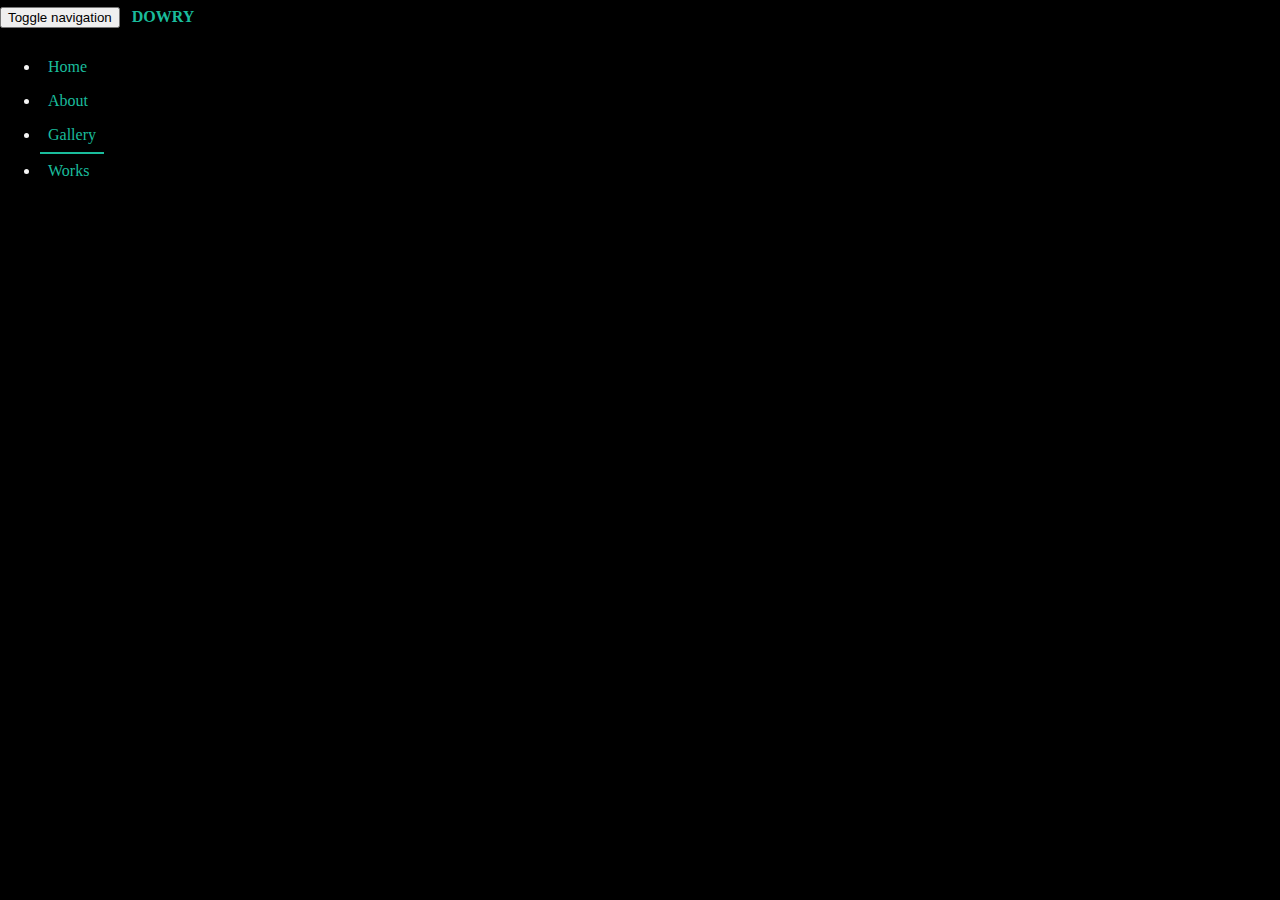
==== gallery.html @ 6ea1c638 "Added css Animations" ====
﻿<!DOCTYPE html>
<html>
<head>
    <title>Gallery</title>
	<meta charset="utf-8" />
    <meta http-equiv="X-UA-Compatible" content="IE=edge">
    <meta name="viewport" content="width=device-width, initial-scale=1">
    <meta name="description" content="">
    <meta name="author" content="Shubham Kumar">
    <link href="Content/font-awesome.css" rel="stylesheet" />
    <link href="Content/cosmo-bootstrap.min.css" rel="stylesheet" />
    <link href="Content/CustomStyle.css" rel="stylesheet" />
    <link href="Content/animations.css" rel="stylesheet" />

    <!-- Just for debugging purposes. Don't actually copy this line! -->
    <!--[if lt IE 9]><script src="../../assets/js/ie8-responsive-file-warning.js"></script><![endif]-->
    <!-- HTML5 shim and Respond.js IE8 support of HTML5 elements and media queries -->
    <!--[if lt IE 9]>
      <script src="https://oss.maxcdn.com/libs/html5shiv/3.7.0/html5shiv.js"></script>
      <script src="https://oss.maxcdn.com/libs/respond.js/1.4.2/respond.min.js"></script>
    <![endif]-->

</head>
<body>

    <div class="navbar navbar-default navbar-fixed-top slideUp" role="navigation">
        <div class="container">
            <div class="navbar-header">
                <button type="button" class="navbar-toggle" data-toggle="collapse" data-target=".navbar-collapse">
                    <span class="sr-only">Toggle navigation</span>
                    <span class="icon-bar"></span>
                    <span class="icon-bar"></span>
                    <span class="icon-bar"></span>
                </button>
                <a class="navbar-brand" href="index.html">DOWRY</a>
            </div>
            <div class="navbar-collapse collapse">
                <ul class="nav navbar-nav navbar-right">
                    <li><a href="index.html">Home</a></li>
                    <li><a href="what_is_dowry.html">About</a></li>
                    <li class="active"><a href="gallery.html">Gallery</a></li>
                    <li><a href="#">Works</a></li>
                </ul>
            </div><!--/.nav-collapse -->
        </div>
    </div>


    <script src="Scripts/jquery-2.1.4.js"></script>
    <script src="Scripts/bootstrap.js"></script>
</body>
</html>
---- Content/CustomStyle.css ----
﻿body {
  margin: 0;
  background: #000; 
  color:whitesmoke;
}
.mar1{
    margin-top:65px;
}
video { 
    position: fixed;
    top: 50%;
    left: 50%;
    min-width: 100%;
    min-height: 100%;
    width: auto;
    height: auto;
    z-index: -100;
    transform: translateX(-50%) translateY(-50%);
 background: url('//demosthenes.info/assets/images/polina.jpg') no-repeat;
  background-size: cover;
  transition: 1s opacity;
}
.stopfade { 
   opacity: .5;
}

#polina { 
  font-family: Agenda-Light, Agenda Light, Agenda, Arial Narrow, sans-serif;
  font-weight:100; 
  background: rgba(0,0,0,0.3);
  color: white;
  padding: 2rem;
  width: 33%;
  margin:2rem;
  float: right;
  font-size: 1.2rem;
  margin-top:38%;
}
h1 {
  font-size: 3rem;
  text-transform: uppercase;
  margin-top: 0;
  letter-spacing: .3rem;
}
#polina button { 
  display: block;
  width: 80%;
  padding: .4rem;
  border: none; 
  margin: 1rem auto; 
  font-size: 1.3rem;
  background: rgba(255,255,255,0.23);
  color: #fff;
  border-radius: 3px; 
  cursor: pointer;
  transition: .3s background;
}
#polina button:hover { 
   background: rgba(0,0,0,0.5);
}

a {
  display: inline-block;
  color: #fff;
  text-decoration: none;
  background:transparent;
  padding: .5rem;
  transition: .6s background; 
}
a:hover{
  background:transparent;
}
@media screen and (max-width: 500px) { 
  div{width:70%;} 
}
@media screen and (max-device-width: 800px) {
  html { background: url(//demosthenes.info/assets/images/polina.jpg) #000 no-repeat center center fixed; }
  #bgvid { display: none; }
}

/* Navigation Menu */
.navbar-brand {
	font-weight: 900;
}

.navbar-default .navbar-brand {
	color: #1abc9c;
}

.navbar-default {
	background-color: transparent;
	border-color: transparent;
}

.navbar-default .navbar-nav > .active > a, .navbar-default .navbar-nav > .active > a:hover, .navbar-default .navbar-nav > .active > a:focus {
	color: #1abc9c;
	background-color: transparent;
	border-bottom: 2px solid #1abc9c
}

.navbar-default .navbar-nav > li > a {
	color: #1abc9c;
}

.box {
    opacity: 0.95;
    margin-bottom: 20px;
    padding-top:65px;
    padding: 30px 15px;
    background: white;
    color:#000;
    background:rgba(255,255,255,0.9);
}

footer {
    opacity: 0.95;
    background: #fff;
    background: rgba(255,255,255,0.9);
}

footer p {
   
 margin: 0;
    padding: 50px 0;
}

@media screen and (min-width:1200px) {
    .box:after {
        content: '';
        display: table;
  
      clear: both;
    }
}
---- Content/animations.css ----
/*
==============================================
CSS3 ANIMATION CHEAT SHEET
==============================================

Made by Justin Aguilar

www.justinaguilar.com/animations/

Questions, comments, concerns, love letters:
justin@justinaguilar.com
==============================================
*/

/*
==============================================
slideDown
==============================================
*/


.slideDown{
	animation-name: slideDown;
	-webkit-animation-name: slideDown;	

	animation-duration: 1s;	
	-webkit-animation-duration: 1s;

	animation-timing-function: ease;	
	-webkit-animation-timing-function: ease;	

	visibility: visible !important;						
}

@keyframes slideDown {
	0% {
		transform: translateY(-100%);
	}
	50%{
		transform: translateY(8%);
	}
	65%{
		transform: translateY(-4%);
	}
	80%{
		transform: translateY(4%);
	}
	95%{
		transform: translateY(-2%);
	}			
	100% {
		transform: translateY(0%);
	}		
}

@-webkit-keyframes slideDown {
	0% {
		-webkit-transform: translateY(-100%);
	}
	50%{
		-webkit-transform: translateY(8%);
	}
	65%{
		-webkit-transform: translateY(-4%);
	}
	80%{
		-webkit-transform: translateY(4%);
	}
	95%{
		-webkit-transform: translateY(-2%);
	}			
	100% {
		-webkit-transform: translateY(0%);
	}	
}

/*
==============================================
slideUp
==============================================
*/


.slideUp{
	animation-name: slideUp;
	-webkit-animation-name: slideUp;	

	animation-duration: 1s;	
	-webkit-animation-duration: 1s;

	animation-timing-function: ease;	
	-webkit-animation-timing-function: ease;

	visibility: visible !important;			
}

@keyframes slideUp {
	0% {
		transform: translateY(100%);
	}
	50%{
		transform: translateY(-8%);
	}
	65%{
		transform: translateY(4%);
	}
	80%{
		transform: translateY(-4%);
	}
	95%{
		transform: translateY(2%);
	}			
	100% {
		transform: translateY(0%);
	}	
}

@-webkit-keyframes slideUp {
	0% {
		-webkit-transform: translateY(100%);
	}
	50%{
		-webkit-transform: translateY(-8%);
	}
	65%{
		-webkit-transform: translateY(4%);
	}
	80%{
		-webkit-transform: translateY(-4%);
	}
	95%{
		-webkit-transform: translateY(2%);
	}			
	100% {
		-webkit-transform: translateY(0%);
	}	
}

/*
==============================================
slideLeft
==============================================
*/


.slideLeft{
	animation-name: slideLeft;
	-webkit-animation-name: slideLeft;	

	animation-duration: 1s;	
	-webkit-animation-duration: 1s;

	animation-timing-function: ease-in-out;	
	-webkit-animation-timing-function: ease-in-out;		

	visibility: visible !important;	
}

@keyframes slideLeft {
	0% {
		transform: translateX(150%);
	}
	50%{
		transform: translateX(-8%);
	}
	65%{
		transform: translateX(4%);
	}
	80%{
		transform: translateX(-4%);
	}
	95%{
		transform: translateX(2%);
	}			
	100% {
		transform: translateX(0%);
	}
}

@-webkit-keyframes slideLeft {
	0% {
		-webkit-transform: translateX(150%);
	}
	50%{
		-webkit-transform: translateX(-8%);
	}
	65%{
		-webkit-transform: translateX(4%);
	}
	80%{
		-webkit-transform: translateX(-4%);
	}
	95%{
		-webkit-transform: translateX(2%);
	}			
	100% {
		-webkit-transform: translateX(0%);
	}
}

/*
==============================================
slideRight
==============================================
*/


.slideRight{
	animation-name: slideRight;
	-webkit-animation-name: slideRight;	

	animation-duration: 1s;	
	-webkit-animation-duration: 1s;

	animation-timing-function: ease-in-out;	
	-webkit-animation-timing-function: ease-in-out;		

	visibility: visible !important;	
}

@keyframes slideRight {
	0% {
		transform: translateX(-150%);
	}
	50%{
		transform: translateX(8%);
	}
	65%{
		transform: translateX(-4%);
	}
	80%{
		transform: translateX(4%);
	}
	95%{
		transform: translateX(-2%);
	}			
	100% {
		transform: translateX(0%);
	}	
}

@-webkit-keyframes slideRight {
	0% {
		-webkit-transform: translateX(-150%);
	}
	50%{
		-webkit-transform: translateX(8%);
	}
	65%{
		-webkit-transform: translateX(-4%);
	}
	80%{
		-webkit-transform: translateX(4%);
	}
	95%{
		-webkit-transform: translateX(-2%);
	}			
	100% {
		-webkit-transform: translateX(0%);
	}
}

/*
==============================================
slideExpandUp
==============================================
*/


.slideExpandUp{
	animation-name: slideExpandUp;
	-webkit-animation-name: slideExpandUp;	

	animation-duration: 1.6s;	
	-webkit-animation-duration: 1.6s;

	animation-timing-function: ease-out;	
	-webkit-animation-timing-function: ease -out;

	visibility: visible !important;	
}

@keyframes slideExpandUp {
	0% {
		transform: translateY(100%) scaleX(0.5);
	}
	30%{
		transform: translateY(-8%) scaleX(0.5);
	}	
	40%{
		transform: translateY(2%) scaleX(0.5);
	}
	50%{
		transform: translateY(0%) scaleX(1.1);
	}
	60%{
		transform: translateY(0%) scaleX(0.9);		
	}
	70% {
		transform: translateY(0%) scaleX(1.05);
	}			
	80%{
		transform: translateY(0%) scaleX(0.95);		
	}
	90% {
		transform: translateY(0%) scaleX(1.02);
	}	
	100%{
		transform: translateY(0%) scaleX(1);		
	}
}

@-webkit-keyframes slideExpandUp {
	0% {
		-webkit-transform: translateY(100%) scaleX(0.5);
	}
	30%{
		-webkit-transform: translateY(-8%) scaleX(0.5);
	}	
	40%{
		-webkit-transform: translateY(2%) scaleX(0.5);
	}
	50%{
		-webkit-transform: translateY(0%) scaleX(1.1);
	}
	60%{
		-webkit-transform: translateY(0%) scaleX(0.9);		
	}
	70% {
		-webkit-transform: translateY(0%) scaleX(1.05);
	}			
	80%{
		-webkit-transform: translateY(0%) scaleX(0.95);		
	}
	90% {
		-webkit-transform: translateY(0%) scaleX(1.02);
	}	
	100%{
		-webkit-transform: translateY(0%) scaleX(1);		
	}
}

/*
==============================================
expandUp
==============================================
*/


.expandUp{
	animation-name: expandUp;
	-webkit-animation-name: expandUp;	

	animation-duration: 0.7s;	
	-webkit-animation-duration: 0.7s;

	animation-timing-function: ease;	
	-webkit-animation-timing-function: ease;		

	visibility: visible !important;	
}

@keyframes expandUp {
	0% {
		transform: translateY(100%) scale(0.6) scaleY(0.5);
	}
	60%{
		transform: translateY(-7%) scaleY(1.12);
	}
	75%{
		transform: translateY(3%);
	}	
	100% {
		transform: translateY(0%) scale(1) scaleY(1);
	}	
}

@-webkit-keyframes expandUp {
	0% {
		-webkit-transform: translateY(100%) scale(0.6) scaleY(0.5);
	}
	60%{
		-webkit-transform: translateY(-7%) scaleY(1.12);
	}
	75%{
		-webkit-transform: translateY(3%);
	}	
	100% {
		-webkit-transform: translateY(0%) scale(1) scaleY(1);
	}	
}

/*
==============================================
fadeIn
==============================================
*/

.fadeIn{
	animation-name: fadeIn;
	-webkit-animation-name: fadeIn;	

	animation-duration: 1.5s;	
	-webkit-animation-duration: 1.5s;

	animation-timing-function: ease-in-out;	
	-webkit-animation-timing-function: ease-in-out;		

	visibility: visible !important;	
}

@keyframes fadeIn {
	0% {
		transform: scale(0);
		opacity: 0.0;		
	}
	60% {
		transform: scale(1.1);	
	}
	80% {
		transform: scale(0.9);
		opacity: 1;	
	}	
	100% {
		transform: scale(1);
		opacity: 1;	
	}		
}

@-webkit-keyframes fadeIn {
	0% {
		-webkit-transform: scale(0);
		opacity: 0.0;		
	}
	60% {
		-webkit-transform: scale(1.1);
	}
	80% {
		-webkit-transform: scale(0.9);
		opacity: 1;	
	}	
	100% {
		-webkit-transform: scale(1);
		opacity: 1;	
	}		
}

/*
==============================================
expandOpen
==============================================
*/


.expandOpen{
	animation-name: expandOpen;
	-webkit-animation-name: expandOpen;	

	animation-duration: 1.2s;	
	-webkit-animation-duration: 1.2s;

	animation-timing-function: ease-out;	
	-webkit-animation-timing-function: ease-out;	

	visibility: visible !important;	
}

@keyframes expandOpen {
	0% {
		transform: scale(1.8);		
	}
	50% {
		transform: scale(0.95);
	}	
	80% {
		transform: scale(1.05);
	}
	90% {
		transform: scale(0.98);
	}	
	100% {
		transform: scale(1);
	}			
}

@-webkit-keyframes expandOpen {
	0% {
		-webkit-transform: scale(1.8);		
	}
	50% {
		-webkit-transform: scale(0.95);
	}	
	80% {
		-webkit-transform: scale(1.05);
	}
	90% {
		-webkit-transform: scale(0.98);
	}	
	100% {
		-webkit-transform: scale(1);
	}					
}

/*
==============================================
bigEntrance
==============================================
*/


.bigEntrance{
	animation-name: bigEntrance;
	-webkit-animation-name: bigEntrance;	

	animation-duration: 1.6s;	
	-webkit-animation-duration: 1.6s;

	animation-timing-function: ease-out;	
	-webkit-animation-timing-function: ease-out;	

	visibility: visible !important;			
}

@keyframes bigEntrance {
	0% {
		transform: scale(0.3) rotate(6deg) translateX(-30%) translateY(30%);
		opacity: 0.2;
	}
	30% {
		transform: scale(1.03) rotate(-2deg) translateX(2%) translateY(-2%);		
		opacity: 1;
	}
	45% {
		transform: scale(0.98) rotate(1deg) translateX(0%) translateY(0%);
		opacity: 1;
	}
	60% {
		transform: scale(1.01) rotate(-1deg) translateX(0%) translateY(0%);		
		opacity: 1;
	}	
	75% {
		transform: scale(0.99) rotate(1deg) translateX(0%) translateY(0%);
		opacity: 1;
	}
	90% {
		transform: scale(1.01) rotate(0deg) translateX(0%) translateY(0%);		
		opacity: 1;
	}	
	100% {
		transform: scale(1) rotate(0deg) translateX(0%) translateY(0%);
		opacity: 1;
	}		
}

@-webkit-keyframes bigEntrance {
	0% {
		-webkit-transform: scale(0.3) rotate(6deg) translateX(-30%) translateY(30%);
		opacity: 0.2;
	}
	30% {
		-webkit-transform: scale(1.03) rotate(-2deg) translateX(2%) translateY(-2%);		
		opacity: 1;
	}
	45% {
		-webkit-transform: scale(0.98) rotate(1deg) translateX(0%) translateY(0%);
		opacity: 1;
	}
	60% {
		-webkit-transform: scale(1.01) rotate(-1deg) translateX(0%) translateY(0%);		
		opacity: 1;
	}	
	75% {
		-webkit-transform: scale(0.99) rotate(1deg) translateX(0%) translateY(0%);
		opacity: 1;
	}
	90% {
		-webkit-transform: scale(1.01) rotate(0deg) translateX(0%) translateY(0%);		
		opacity: 1;
	}	
	100% {
		-webkit-transform: scale(1) rotate(0deg) translateX(0%) translateY(0%);
		opacity: 1;
	}				
}

/*
==============================================
hatch
==============================================
*/

.hatch{
	animation-name: hatch;
	-webkit-animation-name: hatch;	

	animation-duration: 2s;	
	-webkit-animation-duration: 2s;

	animation-timing-function: ease-in-out;	
	-webkit-animation-timing-function: ease-in-out;

	transform-origin: 50% 100%;
	-ms-transform-origin: 50% 100%;
	-webkit-transform-origin: 50% 100%; 

	visibility: visible !important;		
}

@keyframes hatch {
	0% {
		transform: rotate(0deg) scaleY(0.6);
	}
	20% {
		transform: rotate(-2deg) scaleY(1.05);
	}
	35% {
		transform: rotate(2deg) scaleY(1);
	}
	50% {
		transform: rotate(-2deg);
	}	
	65% {
		transform: rotate(1deg);
	}	
	80% {
		transform: rotate(-1deg);
	}		
	100% {
		transform: rotate(0deg);
	}									
}

@-webkit-keyframes hatch {
	0% {
		-webkit-transform: rotate(0deg) scaleY(0.6);
	}
	20% {
		-webkit-transform: rotate(-2deg) scaleY(1.05);
	}
	35% {
		-webkit-transform: rotate(2deg) scaleY(1);
	}
	50% {
		-webkit-transform: rotate(-2deg);
	}	
	65% {
		-webkit-transform: rotate(1deg);
	}	
	80% {
		-webkit-transform: rotate(-1deg);
	}		
	100% {
		-webkit-transform: rotate(0deg);
	}		
}


/*
==============================================
bounce
==============================================
*/


.bounce{
	animation-name: bounce;
	-webkit-animation-name: bounce;	

	animation-duration: 1.6s;	
	-webkit-animation-duration: 1.6s;

	animation-timing-function: ease;	
	-webkit-animation-timing-function: ease;	
	
	transform-origin: 50% 100%;
	-ms-transform-origin: 50% 100%;
	-webkit-transform-origin: 50% 100%; 	
}

@keyframes bounce {
	0% {
		transform: translateY(0%) scaleY(0.6);
	}
	60%{
		transform: translateY(-100%) scaleY(1.1);
	}
	70%{
		transform: translateY(0%) scaleY(0.95) scaleX(1.05);
	}
	80%{
		transform: translateY(0%) scaleY(1.05) scaleX(1);
	}	
	90%{
		transform: translateY(0%) scaleY(0.95) scaleX(1);
	}				
	100%{
		transform: translateY(0%) scaleY(1) scaleX(1);
	}	
}

@-webkit-keyframes bounce {
	0% {
		-webkit-transform: translateY(0%) scaleY(0.6);
	}
	60%{
		-webkit-transform: translateY(-100%) scaleY(1.1);
	}
	70%{
		-webkit-transform: translateY(0%) scaleY(0.95) scaleX(1.05);
	}
	80%{
		-webkit-transform: translateY(0%) scaleY(1.05) scaleX(1);
	}	
	90%{
		-webkit-transform: translateY(0%) scaleY(0.95) scaleX(1);
	}				
	100%{
		-webkit-transform: translateY(0%) scaleY(1) scaleX(1);
	}		
}


/*
==============================================
pulse
==============================================
*/

.pulse{
	animation-name: pulse;
	-webkit-animation-name: pulse;	

	animation-duration: 1.5s;	
	-webkit-animation-duration: 1.5s;

	animation-iteration-count: infinite;
	-webkit-animation-iteration-count: infinite;
}

@keyframes pulse {
	0% {
		transform: scale(0.9);
		opacity: 0.7;		
	}
	50% {
		transform: scale(1);
		opacity: 1;	
	}	
	100% {
		transform: scale(0.9);
		opacity: 0.7;	
	}			
}

@-webkit-keyframes pulse {
	0% {
		-webkit-transform: scale(0.95);
		opacity: 0.7;		
	}
	50% {
		-webkit-transform: scale(1);
		opacity: 1;	
	}	
	100% {
		-webkit-transform: scale(0.95);
		opacity: 0.7;	
	}			
}

/*
==============================================
floating
==============================================
*/

.floating{
	animation-name: floating;
	-webkit-animation-name: floating;

	animation-duration: 1.5s;	
	-webkit-animation-duration: 1.5s;

	animation-iteration-count: infinite;
	-webkit-animation-iteration-count: infinite;
}

@keyframes floating {
	0% {
		transform: translateY(0%);	
	}
	50% {
		transform: translateY(8%);	
	}	
	100% {
		transform: translateY(0%);
	}			
}

@-webkit-keyframes floating {
	0% {
		-webkit-transform: translateY(0%);	
	}
	50% {
		-webkit-transform: translateY(8%);	
	}	
	100% {
		-webkit-transform: translateY(0%);
	}			
}

/*
==============================================
tossing
==============================================
*/

.tossing{
	animation-name: tossing;
	-webkit-animation-name: tossing;	

	animation-duration: 2.5s;	
	-webkit-animation-duration: 2.5s;

	animation-iteration-count: infinite;
	-webkit-animation-iteration-count: infinite;
}

@keyframes tossing {
	0% {
		transform: rotate(-4deg);	
	}
	50% {
		transform: rotate(4deg);
	}
	100% {
		transform: rotate(-4deg);	
	}						
}

@-webkit-keyframes tossing {
	0% {
		-webkit-transform: rotate(-4deg);	
	}
	50% {
		-webkit-transform: rotate(4deg);
	}
	100% {
		-webkit-transform: rotate(-4deg);	
	}				
}

/*
==============================================
pullUp
==============================================
*/

.pullUp{
	animation-name: pullUp;
	-webkit-animation-name: pullUp;	

	animation-duration: 1.1s;	
	-webkit-animation-duration: 1.1s;

	animation-timing-function: ease-out;	
	-webkit-animation-timing-function: ease-out;	

	transform-origin: 50% 100%;
	-ms-transform-origin: 50% 100%;
	-webkit-transform-origin: 50% 100%; 		
}

@keyframes pullUp {
	0% {
		transform: scaleY(0.1);
	}
	40% {
		transform: scaleY(1.02);
	}
	60% {
		transform: scaleY(0.98);
	}
	80% {
		transform: scaleY(1.01);
	}
	100% {
		transform: scaleY(0.98);
	}				
	80% {
		transform: scaleY(1.01);
	}
	100% {
		transform: scaleY(1);
	}							
}

@-webkit-keyframes pullUp {
	0% {
		-webkit-transform: scaleY(0.1);
	}
	40% {
		-webkit-transform: scaleY(1.02);
	}
	60% {
		-webkit-transform: scaleY(0.98);
	}
	80% {
		-webkit-transform: scaleY(1.01);
	}
	100% {
		-webkit-transform: scaleY(0.98);
	}				
	80% {
		-webkit-transform: scaleY(1.01);
	}
	100% {
		-webkit-transform: scaleY(1);
	}		
}

/*
==============================================
pullDown
==============================================
*/

.pullDown{
	animation-name: pullDown;
	-webkit-animation-name: pullDown;	

	animation-duration: 1.1s;	
	-webkit-animation-duration: 1.1s;

	animation-timing-function: ease-out;	
	-webkit-animation-timing-function: ease-out;	

	transform-origin: 50% 0%;
	-ms-transform-origin: 50% 0%;
	-webkit-transform-origin: 50% 0%; 		
}

@keyframes pullDown {
	0% {
		transform: scaleY(0.1);
	}
	40% {
		transform: scaleY(1.02);
	}
	60% {
		transform: scaleY(0.98);
	}
	80% {
		transform: scaleY(1.01);
	}
	100% {
		transform: scaleY(0.98);
	}				
	80% {
		transform: scaleY(1.01);
	}
	100% {
		transform: scaleY(1);
	}							
}

@-webkit-keyframes pullDown {
	0% {
		-webkit-transform: scaleY(0.1);
	}
	40% {
		-webkit-transform: scaleY(1.02);
	}
	60% {
		-webkit-transform: scaleY(0.98);
	}
	80% {
		-webkit-transform: scaleY(1.01);
	}
	100% {
		-webkit-transform: scaleY(0.98);
	}				
	80% {
		-webkit-transform: scaleY(1.01);
	}
	100% {
		-webkit-transform: scaleY(1);
	}		
}

/*
==============================================
stretchLeft
==============================================
*/

.stretchLeft{
	animation-name: stretchLeft;
	-webkit-animation-name: stretchLeft;	

	animation-duration: 1.5s;	
	-webkit-animation-duration: 1.5s;

	animation-timing-function: ease-out;	
	-webkit-animation-timing-function: ease-out;	

	transform-origin: 100% 0%;
	-ms-transform-origin: 100% 0%;
	-webkit-transform-origin: 100% 0%; 
}

@keyframes stretchLeft {
	0% {
		transform: scaleX(0.3);
	}
	40% {
		transform: scaleX(1.02);
	}
	60% {
		transform: scaleX(0.98);
	}
	80% {
		transform: scaleX(1.01);
	}
	100% {
		transform: scaleX(0.98);
	}				
	80% {
		transform: scaleX(1.01);
	}
	100% {
		transform: scaleX(1);
	}							
}

@-webkit-keyframes stretchLeft {
	0% {
		-webkit-transform: scaleX(0.3);
	}
	40% {
		-webkit-transform: scaleX(1.02);
	}
	60% {
		-webkit-transform: scaleX(0.98);
	}
	80% {
		-webkit-transform: scaleX(1.01);
	}
	100% {
		-webkit-transform: scaleX(0.98);
	}				
	80% {
		-webkit-transform: scaleX(1.01);
	}
	100% {
		-webkit-transform: scaleX(1);
	}		
}

/*
==============================================
stretchRight
==============================================
*/

.stretchRight{
	animation-name: stretchRight;
	-webkit-animation-name: stretchRight;	

	animation-duration: 1.5s;	
	-webkit-animation-duration: 1.5s;

	animation-timing-function: ease-out;	
	-webkit-animation-timing-function: ease-out;	

	transform-origin: 0% 0%;
	-ms-transform-origin: 0% 0%;
	-webkit-transform-origin: 0% 0%; 		
}

@keyframes stretchRight {
	0% {
		transform: scaleX(0.3);
	}
	40% {
		transform: scaleX(1.02);
	}
	60% {
		transform: scaleX(0.98);
	}
	80% {
		transform: scaleX(1.01);
	}
	100% {
		transform: scaleX(0.98);
	}				
	80% {
		transform: scaleX(1.01);
	}
	100% {
		transform: scaleX(1);
	}							
}

@-webkit-keyframes stretchRight {
	0% {
		-webkit-transform: scaleX(0.3);
	}
	40% {
		-webkit-transform: scaleX(1.02);
	}
	60% {
		-webkit-transform: scaleX(0.98);
	}
	80% {
		-webkit-transform: scaleX(1.01);
	}
	100% {
		-webkit-transform: scaleX(0.98);
	}				
	80% {
		-webkit-transform: scaleX(1.01);
	}
	100% {
		-webkit-transform: scaleX(1);
	}		
}
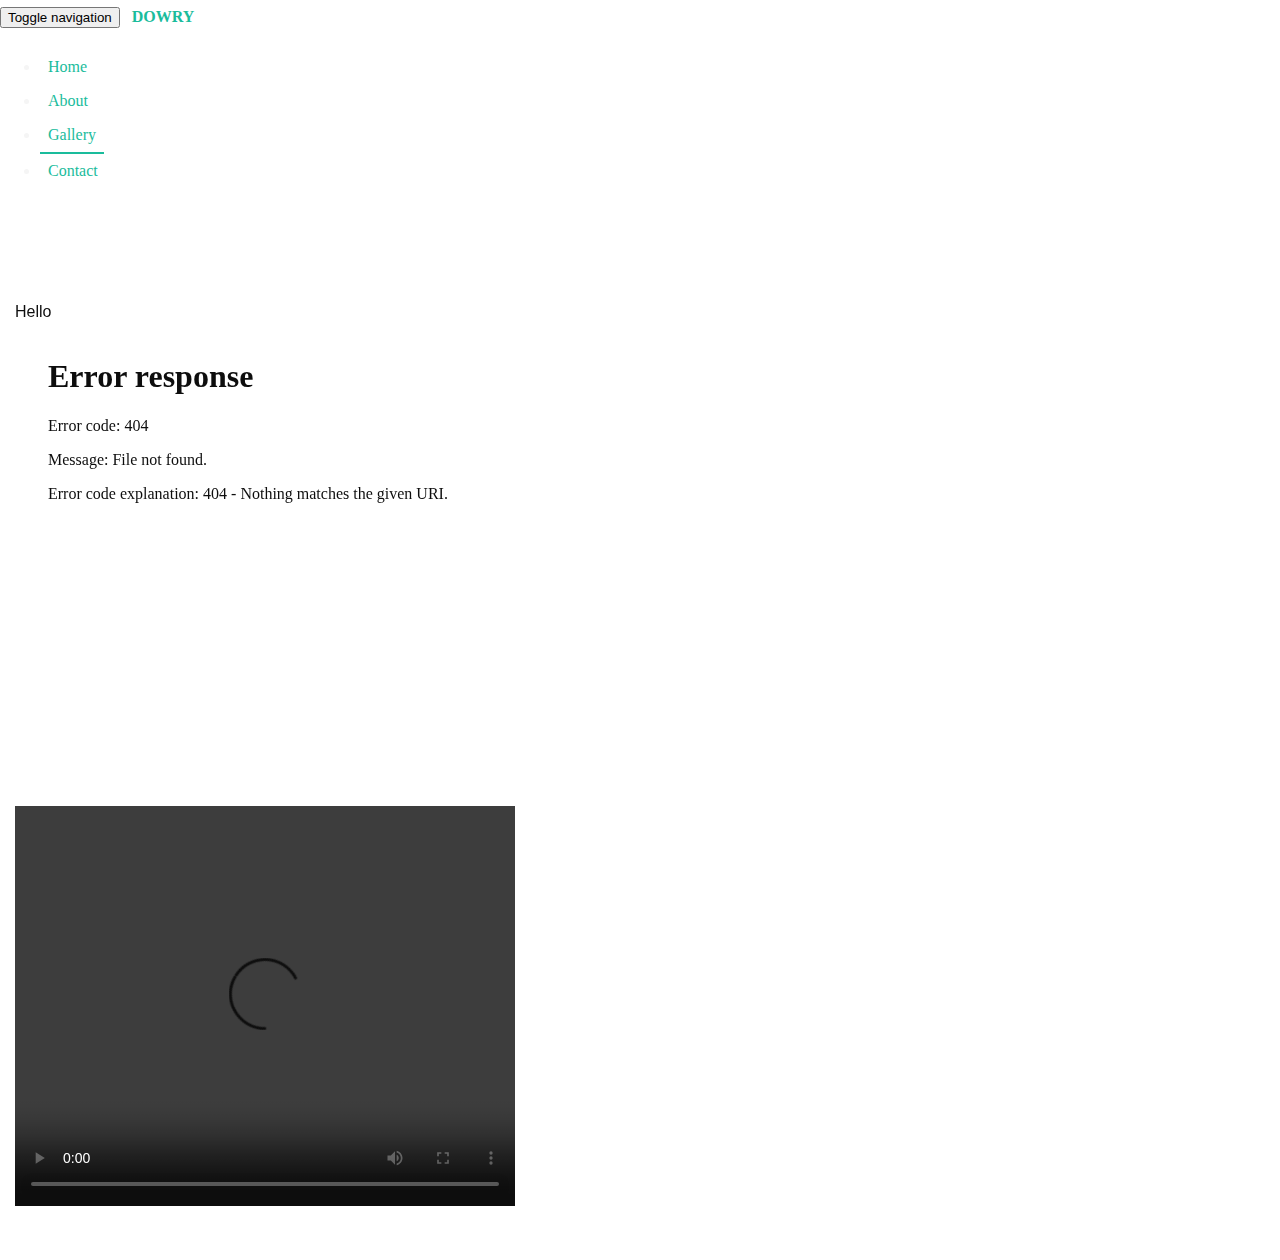
==== commit fd30a82d: "Updated Videos on Gallery" ====
--- a/gallery.html
+++ b/gallery.html
@@ -2,12 +2,13 @@
 <html>
 <head>
     <title>Gallery</title>
-	<meta charset="utf-8" />
+    <meta charset="utf-8" />
     <meta http-equiv="X-UA-Compatible" content="IE=edge">
     <meta name="viewport" content="width=device-width, initial-scale=1">
     <meta name="description" content="">
     <meta name="author" content="Shubham Kumar">
     <link href="Content/font-awesome.css" rel="stylesheet" />
+    <link href="Content/bootstrap.css" rel="stylesheet" />
     <link href="Content/cosmo-bootstrap.min.css" rel="stylesheet" />
     <link href="Content/CustomStyle.css" rel="stylesheet" />
     <link href="Content/animations.css" rel="stylesheet" />
@@ -39,9 +40,25 @@
                     <li><a href="index.html">Home</a></li>
                     <li><a href="what_is_dowry.html">About</a></li>
                     <li class="active"><a href="gallery.html">Gallery</a></li>
-                    <li><a href="#">Works</a></li>
+                    <li><a href="contact_us.html">Contact</a></li>
                 </ul>
             </div><!--/.nav-collapse -->
+        </div>
+    </div>
+
+    <div class="container">
+        <div class="row">
+            <div class="box col-md-12 mar1">
+                <div class="col-md-6 mar1" style="margin-top:20px">
+                    <p>Hello</p>
+                    <embed src="Videos/Dowry%20system.mp4" type="video/mp4" autoplay="false" width="500" height="400" style="margin-left:25px" />
+                </div>
+                <div class="col-md-6 mar1">
+                    <video controls="controls" width="500" height="400">
+                        <source src="./Videos/Dowry%20system.mp4" type="video/mp4" />
+                    </video>
+                </div>
+            </div>
         </div>
     </div>
 
--- a/Content/CustomStyle.css
+++ b/Content/CustomStyle.css
@@ -1,136 +1,88 @@
-﻿body {
-  margin: 0;
-  background: #000; 
-  color:whitesmoke;
-}
-.mar1{
-    margin-top:65px;
-}
-video { 
-    position: fixed;
-    top: 50%;
-    left: 50%;
-    min-width: 100%;
-    min-height: 100%;
-    width: auto;
-    height: auto;
-    z-index: -100;
-    transform: translateX(-50%) translateY(-50%);
- background: url('//demosthenes.info/assets/images/polina.jpg') no-repeat;
-  background-size: cover;
-  transition: 1s opacity;
-}
-.stopfade { 
-   opacity: .5;
-}
-
-#polina { 
-  font-family: Agenda-Light, Agenda Light, Agenda, Arial Narrow, sans-serif;
-  font-weight:100; 
-  background: rgba(0,0,0,0.3);
-  color: white;
-  padding: 2rem;
-  width: 33%;
-  margin:2rem;
-  float: right;
-  font-size: 1.2rem;
-  margin-top:38%;
-}
-h1 {
-  font-size: 3rem;
-  text-transform: uppercase;
-  margin-top: 0;
-  letter-spacing: .3rem;
-}
-#polina button { 
-  display: block;
-  width: 80%;
-  padding: .4rem;
-  border: none; 
-  margin: 1rem auto; 
-  font-size: 1.3rem;
-  background: rgba(255,255,255,0.23);
-  color: #fff;
-  border-radius: 3px; 
-  cursor: pointer;
-  transition: .3s background;
-}
-#polina button:hover { 
-   background: rgba(0,0,0,0.5);
-}
-
-a {
-  display: inline-block;
-  color: #fff;
-  text-decoration: none;
-  background:transparent;
-  padding: .5rem;
-  transition: .6s background; 
-}
-a:hover{
-  background:transparent;
-}
-@media screen and (max-width: 500px) { 
-  div{width:70%;} 
-}
-@media screen and (max-device-width: 800px) {
-  html { background: url(//demosthenes.info/assets/images/polina.jpg) #000 no-repeat center center fixed; }
-  #bgvid { display: none; }
-}
-
-/* Navigation Menu */
+﻿p, article, h1, h2 {
+    font-family: 'Josefin Sans', sans-serif;
+}
+
+body {
+    margin: 0;
+    background: url(../img/road-lights-blur.jpg) no-repeat center center fixed;
+    background-repeat: no-repeat;
+    color: whitesmoke;
+}
+
+.mar1 {
+    margin-top: 65px;
+}
+
+a {
+    display: inline-block;
+    color: #fff;
+    text-decoration: none;
+    background: transparent;
+    padding: .5rem;
+    transition: .6s background;
+}
+
+/* Navigation Menu */
 .navbar-brand {
-	font-weight: 900;
+    font-weight: 900;
 }
 
 .navbar-default .navbar-brand {
-	color: #1abc9c;
+    color: #1abc9c;
 }
 
 .navbar-default {
-	background-color: transparent;
-	border-color: transparent;
+    background-color: transparent;
+    border-color: transparent;
 }
 
-.navbar-default .navbar-nav > .active > a, .navbar-default .navbar-nav > .active > a:hover, .navbar-default .navbar-nav > .active > a:focus {
-	color: #1abc9c;
-	background-color: transparent;
-	border-bottom: 2px solid #1abc9c
-}
+    .navbar-default .navbar-nav > .active > a, .navbar-default .navbar-nav > .active > a:hover, .navbar-default .navbar-nav > .active > a:focus {
+        color: #1abc9c;
+        background-color: transparent;
+        border-bottom: 2px solid #1abc9c;
+    }
 
-.navbar-default .navbar-nav > li > a {
-	color: #1abc9c;
-}
+    .navbar-default .navbar-nav > li > a {
+        color: #1abc9c;
+    }
 
 .box {
     opacity: 0.95;
     margin-bottom: 20px;
-    padding-top:65px;
+    padding-top: 65px;
     padding: 30px 15px;
-    background: white;
-    color:#000;
-    background:rgba(255,255,255,0.9);
-}
-
-footer {
+    background: white;
+    color: #000;
+    background-color: rgba(255,255,255,0.9);
+}
+
+.footer {
     opacity: 0.95;
     background: #fff;
     background: rgba(255,255,255,0.9);
+    color: black;
 }
 
-footer p {
-   -
- margin: 0;
-    padding: 50px 0;
-}
-
+    .footer p {
+        margin: 0;
+        padding: 50px 0;
+    }
+
 @media screen and (min-width:1200px) {
     .box:after {
         content: '';
         display: table;
-  -
-      clear: both;
+        clear: both;
     }
+}
+
+/*Image Hover Effects*/
+.eff1:hover {
+    -webkit-transform: rotate(-8deg);
+    transform: rotate(-8deg);
+}
+
+.eff1 {
+    -webkit-transition: all 0.7s ease;
+    transition: all 0.7s ease;
 }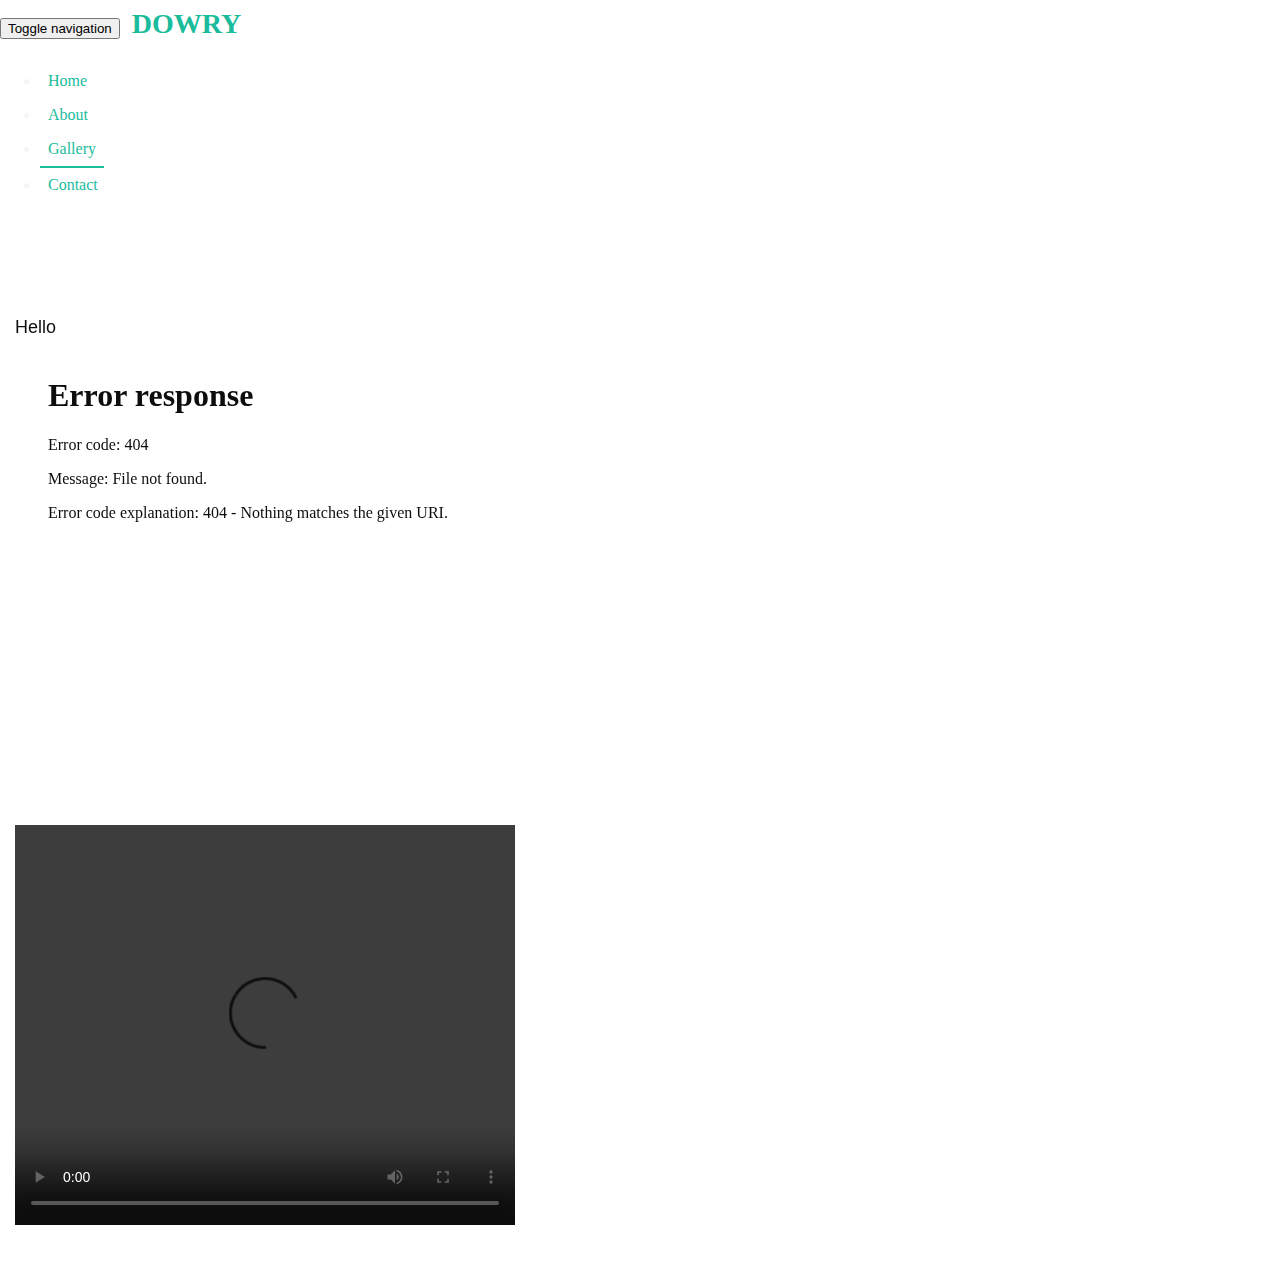
==== commit 57e17aff: "Added Scripts and modified path names of videos" ====
--- a/gallery.html
+++ b/gallery.html
@@ -51,11 +51,11 @@
             <div class="box col-md-12 mar1">
                 <div class="col-md-6 mar1" style="margin-top:20px">
                     <p>Hello</p>
-                    <embed src="Videos/Dowry%20system.mp4" type="video/mp4" autoplay="false" width="500" height="400" style="margin-left:25px" />
+                    <embed src="../Videos/Dowry_system.mp4" type="video/mp4" autoplay="false" width="500" height="400" style="margin-left:25px" />
                 </div>
                 <div class="col-md-6 mar1">
                     <video controls="controls" width="500" height="400">
-                        <source src="./Videos/Dowry%20system.mp4" type="video/mp4" />
+                        <source src="../Videos/Dowry_system.mp4" type="video/mp4" />
                     </video>
                 </div>
             </div>
--- a/Content/CustomStyle.css
+++ b/Content/CustomStyle.css
@@ -1,5 +1,13 @@
 ﻿p, article, h1, h2 {
     font-family: 'Josefin Sans', sans-serif;
+}
+
+p{
+    font-size:18px;
+}
+
+article{
+    font-size:18px;
 }
 
 body {
@@ -25,6 +33,7 @@
 /* Navigation Menu */
 .navbar-brand {
     font-weight: 900;
+    font-size:28px;
 }
 
 .navbar-default .navbar-brand {
